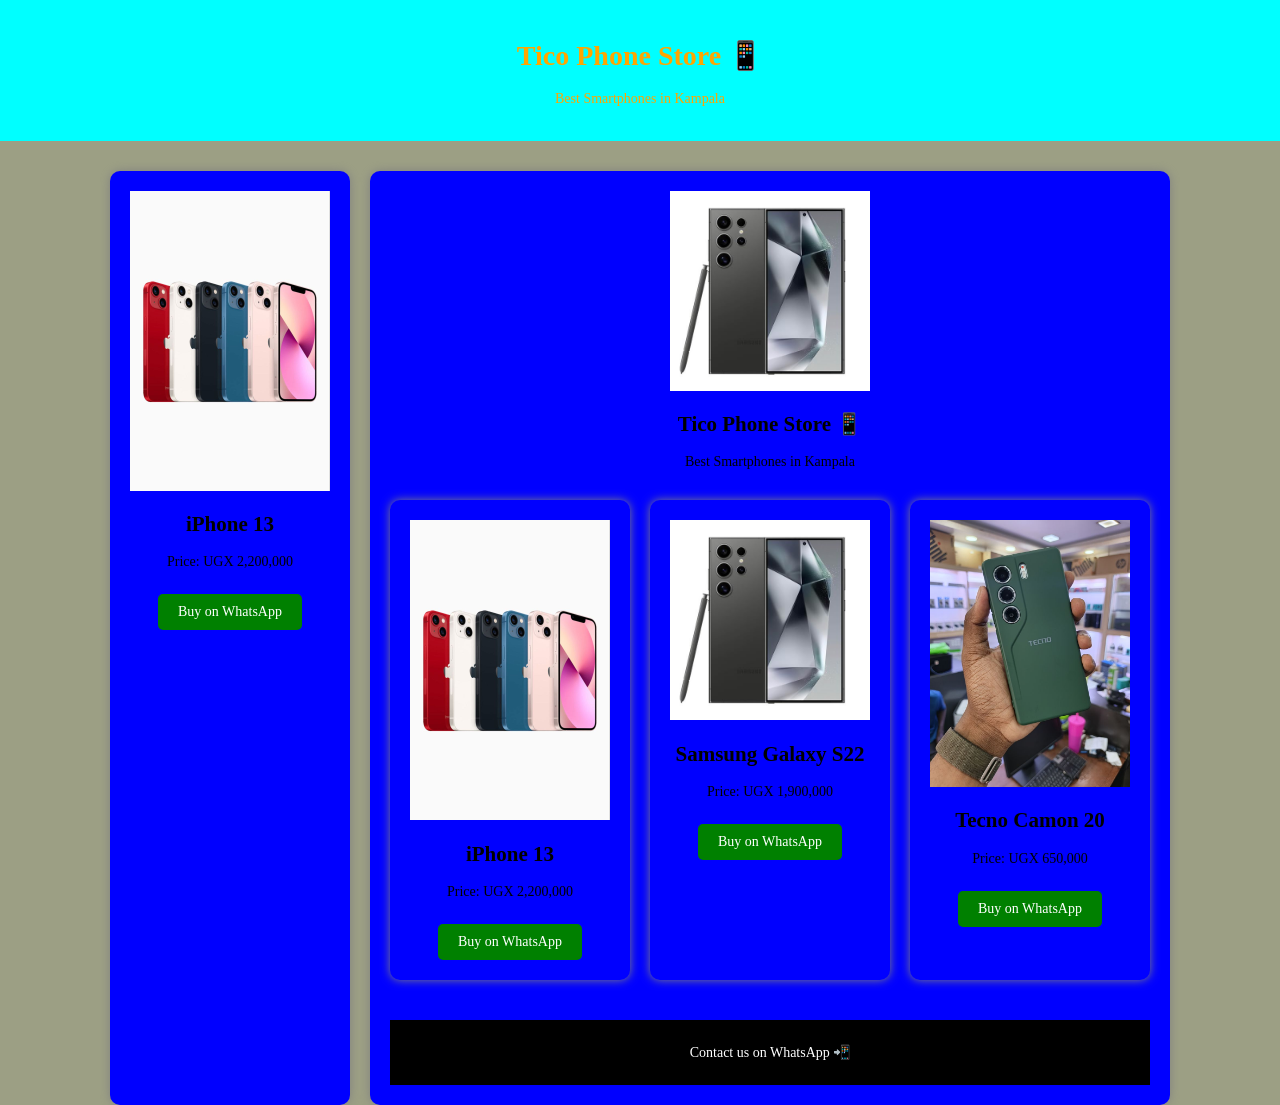
==== index.html @ 71a6819c "Update index.html" ====
<!DOCTYPE html>
<html lang="en">
<head>
<meta charset="UTF-8">
<title>Tico Phone Store</title>
<link rel="stylesheet" href="phonez.css">
</head>

<body>

<header>
<h1>Tico Phone Store 📱</h1>
<p>Best Smartphones in Kampala</p>
</header>

<section class="phones">

<div class="phone">
<img src="pin.jpg">
<h2>iPhone 13</h2>
<p>Price: UGX 2,200,000</p>
<a href="https://wa.me/256XXXXXXXXX">Buy on WhatsApp</a>
</div>

<div class="phone">
<img src="sam.jpg">
<h1>Tico Phone Store 📱</h1>
<p>Best Smartphones in Kampala</p>
</header>

<section class="phones">

<div class="phone">
<img src="pin.jpg">
<h2>iPhone 13</h2>
<p>Price: UGX 2,200,000</p>
<a href="https://wa.me/256XXXXXXXXX">Buy on WhatsApp</a>
</div>

<div class="phone">
<img src="sam.jpg">
  

<h2>Samsung Galaxy S22</h2>
<p>Price: UGX 1,900,000</p>
<a href="https://wa.me/256XXXXXXXXX">Buy on WhatsApp</a>
</div>

<div class="phone">
<img src="sam1.jpg">
<h2>Tecno Camon 20</h2>
<p>Price: UGX 650,000</p>
<a href="https://wa.me/256XXXXXXXXX">Buy on WhatsApp</a>
</div>

</section>

<footer>
<p>Contact us on WhatsApp 📲</p>
</footer>

</body>
</html>
---- phonez.css ----
body{
font-family: Arial;
background-color: #9c9f84;
margin: 0px;
font-family: Verdana, Georgia, serif;
font-size: 14px;  
text-align:center;
}

header{
background:#00ffff;
color:orange;
padding:20px;
}

.phones{
display:flex;
justify-content:center;
gap:20px;
margin-top:30px;
}

.phone{
background:blue;
padding:20px;
border-radius:10px;
box-shadow:0 0 10px gray;
}

.phone img{
width:200px;
}

.phone a{
display:inline-block;
margin-top:10px;
padding:10px 20px;
background:green;
color:white;
text-decoration:none;
border-radius:5px;
}

footer{
margin-top:40px;
background:#000;
color:white;
padding:10px;
}
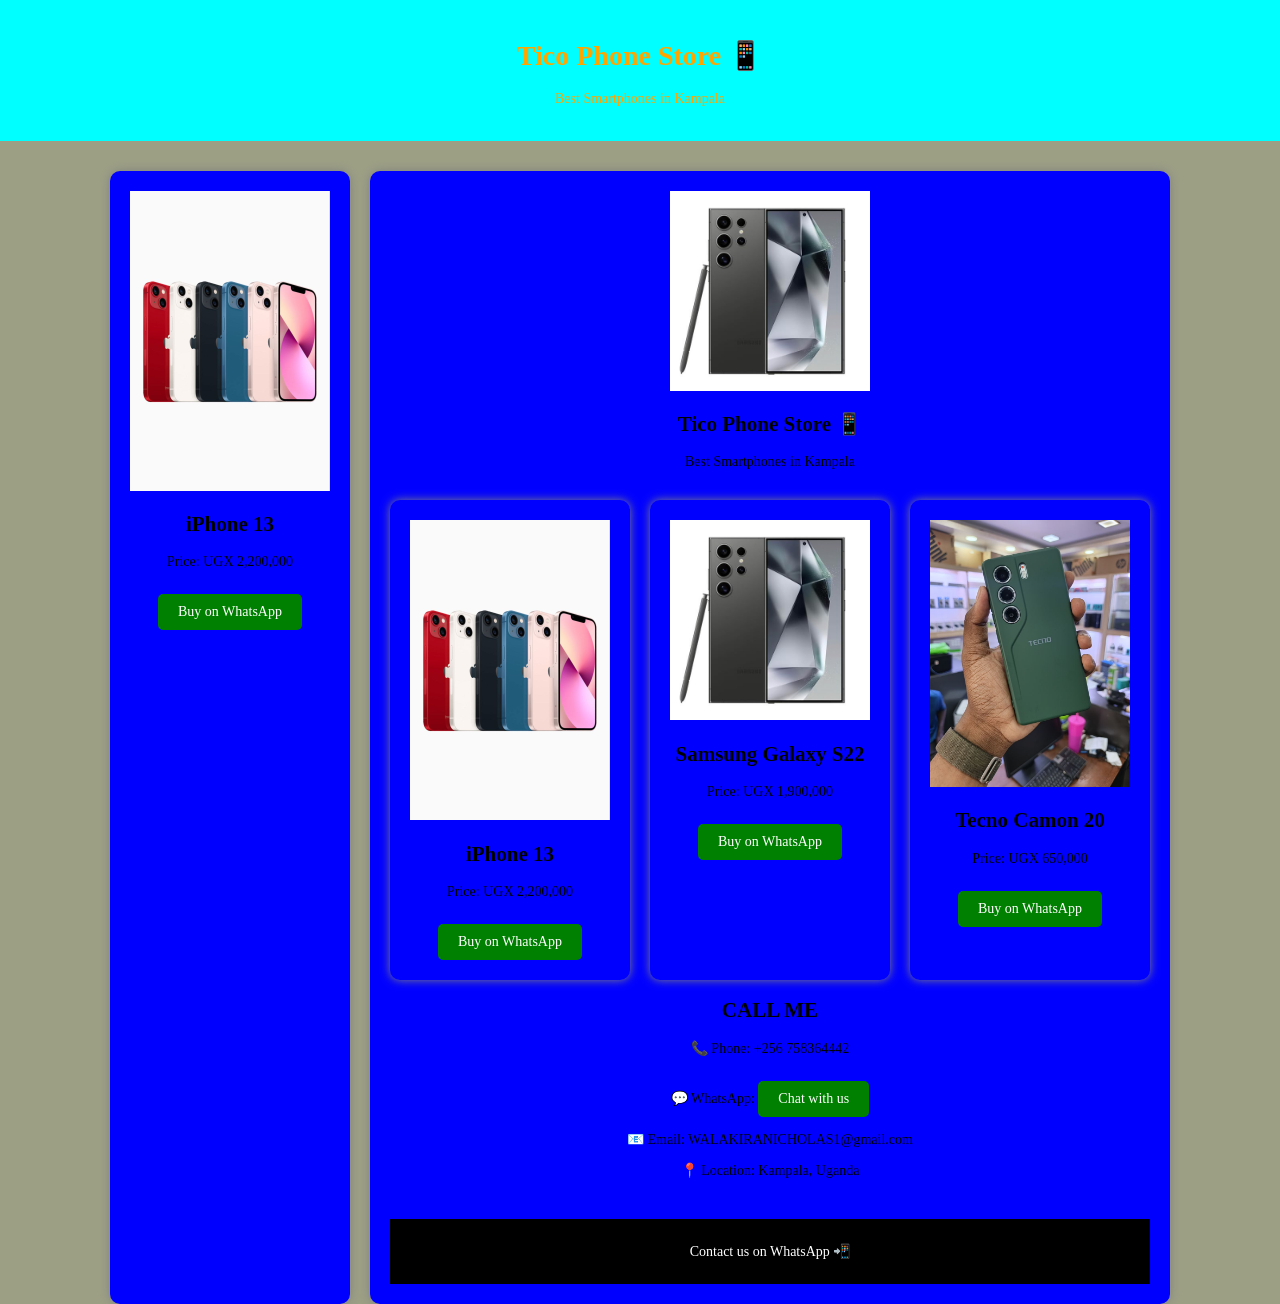
==== commit d2fb6651: "Update index.html" ====
--- a/index.html
+++ b/index.html
@@ -52,6 +52,20 @@
 <p>Price: UGX 650,000</p>
 <a href="https://wa.me/256XXXXXXXXX">Buy on WhatsApp</a>
 </div>
+</section>
+  
+  <section class="contact">
+<h2>CALL ME</h2>
+
+<p>📞 Phone: +256 758364442</p>
+
+<p>💬 WhatsApp: 
+<a href="https://wa.me256758364442">Chat with us</a>
+</p>
+
+<p>📧 Email: WALAKIRANICHOLAS1@gmail.com</p>
+
+<p>📍 Location: Kampala, Uganda</p>
 
 </section>
 
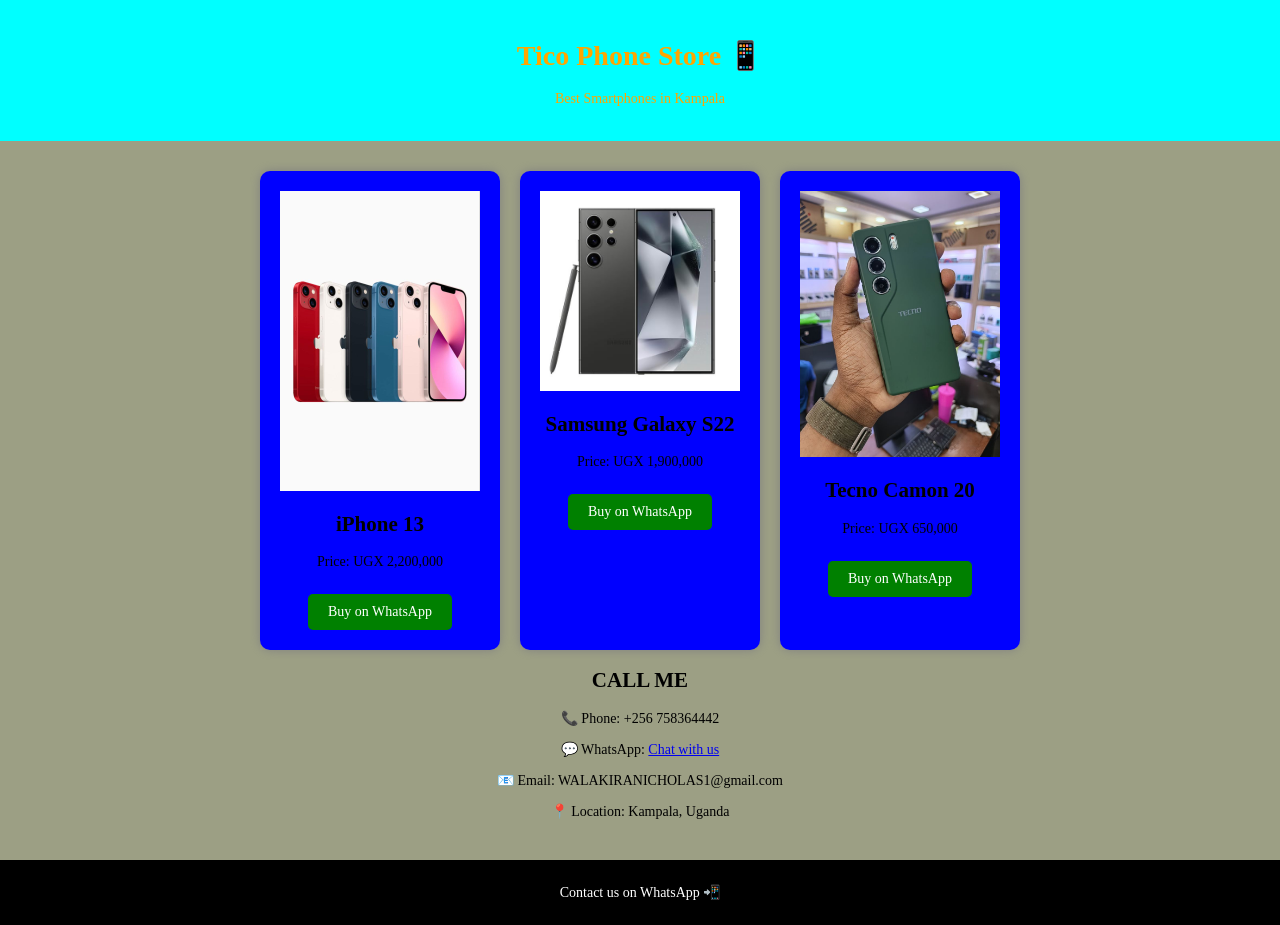
==== commit 867f0954: "Update index.html" ====
--- a/index.html
+++ b/index.html
@@ -9,21 +9,6 @@
 <body>
 
 <header>
-<h1>Tico Phone Store 📱</h1>
-<p>Best Smartphones in Kampala</p>
-</header>
-
-<section class="phones">
-
-<div class="phone">
-<img src="pin.jpg">
-<h2>iPhone 13</h2>
-<p>Price: UGX 2,200,000</p>
-<a href="https://wa.me/256XXXXXXXXX">Buy on WhatsApp</a>
-</div>
-
-<div class="phone">
-<img src="sam.jpg">
 <h1>Tico Phone Store 📱</h1>
 <p>Best Smartphones in Kampala</p>
 </header>
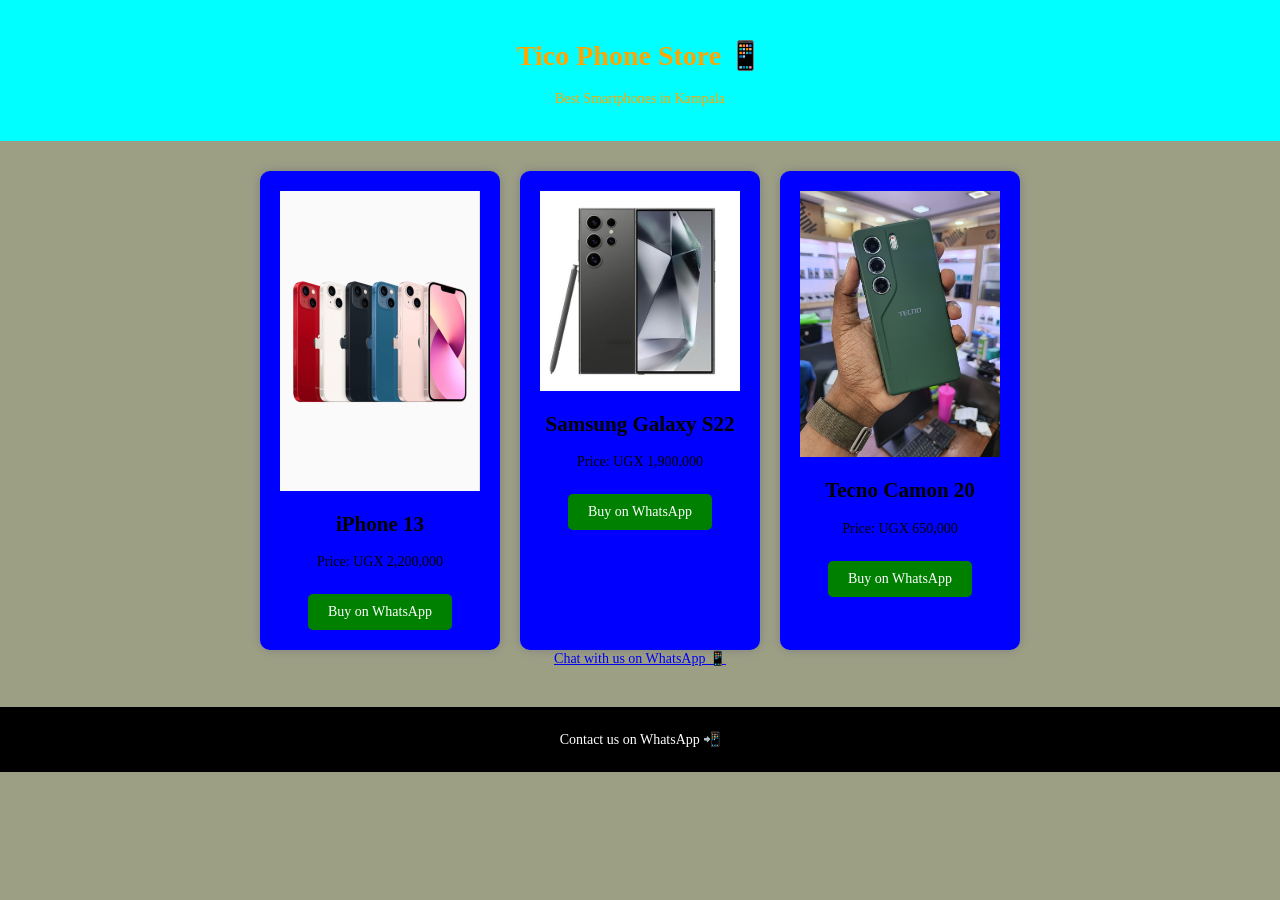
==== commit e62ab1bc: "Update index.html" ====
--- a/index.html
+++ b/index.html
@@ -39,20 +39,9 @@
 </div>
 </section>
   
-  <section class="contact">
-<h2>CALL ME</h2>
-
-<p>📞 Phone: +256 758364442</p>
-
-<p>💬 WhatsApp: 
-<a href="https://wa.me256758364442">Chat with us</a>
-</p>
-
-<p>📧 Email: WALAKIRANICHOLAS1@gmail.com</p>
-
-<p>📍 Location: Kampala, Uganda</p>
-
-</section>
+<a href="https://wa.me/256758364442" target="_blank">
+Chat with us on WhatsApp 📱
+</a>
 
 <footer>
 <p>Contact us on WhatsApp 📲</p>
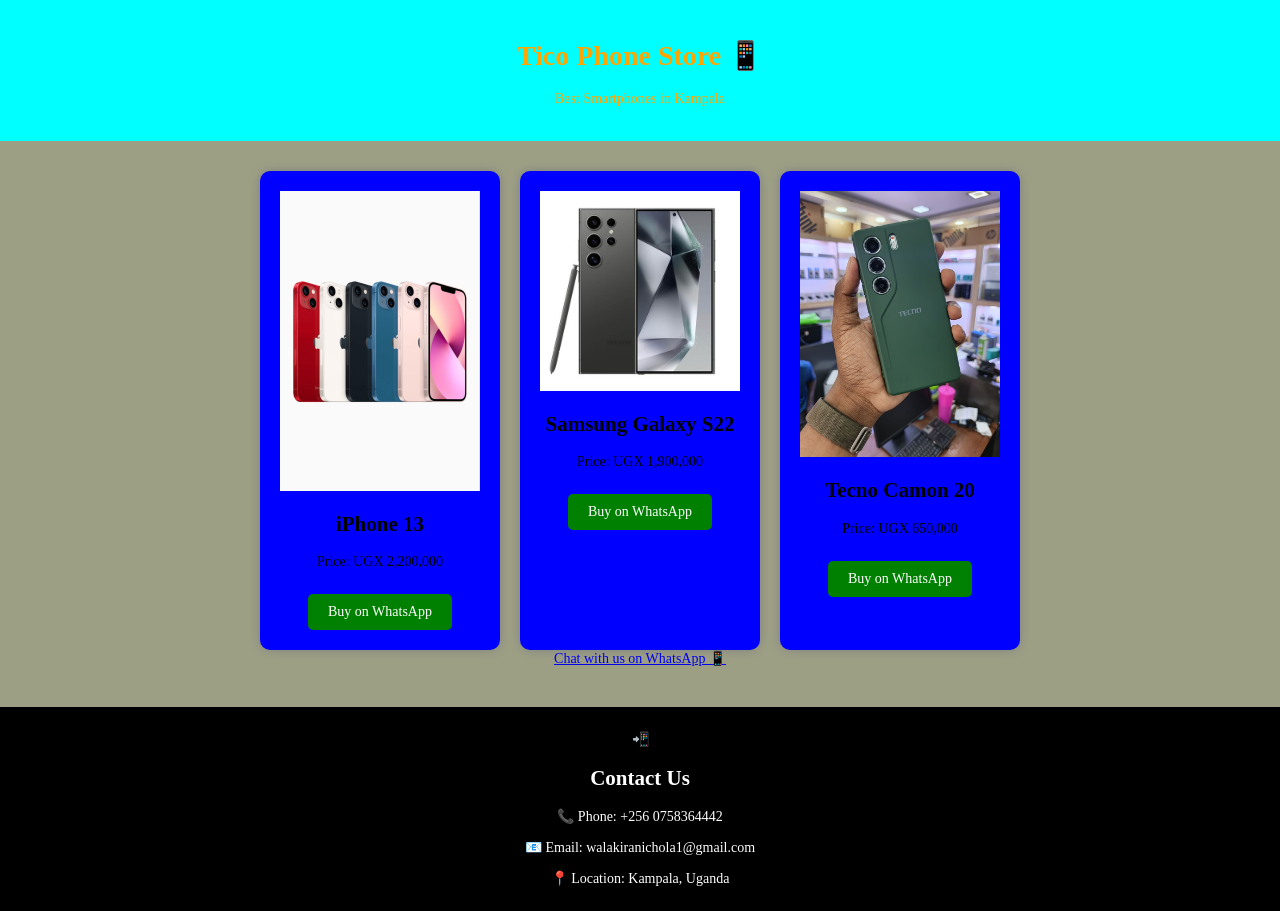
==== commit d17c8342: "Update index.html" ====
--- a/index.html
+++ b/index.html
@@ -44,7 +44,20 @@
 </a>
 
 <footer>
-<p>Contact us on WhatsApp 📲</p>
+  
+<p>📲<section class="contact">
+<h2>Contact Us</h2>
+
+<p>📞 Phone: +256 0758364442</p>
+
+
+</p>
+
+<p>📧 Email: walakiranichola1@gmail.com</p>
+
+<p>📍 Location: Kampala, Uganda</p>
+
+</section>
 </footer>
 
 </body>
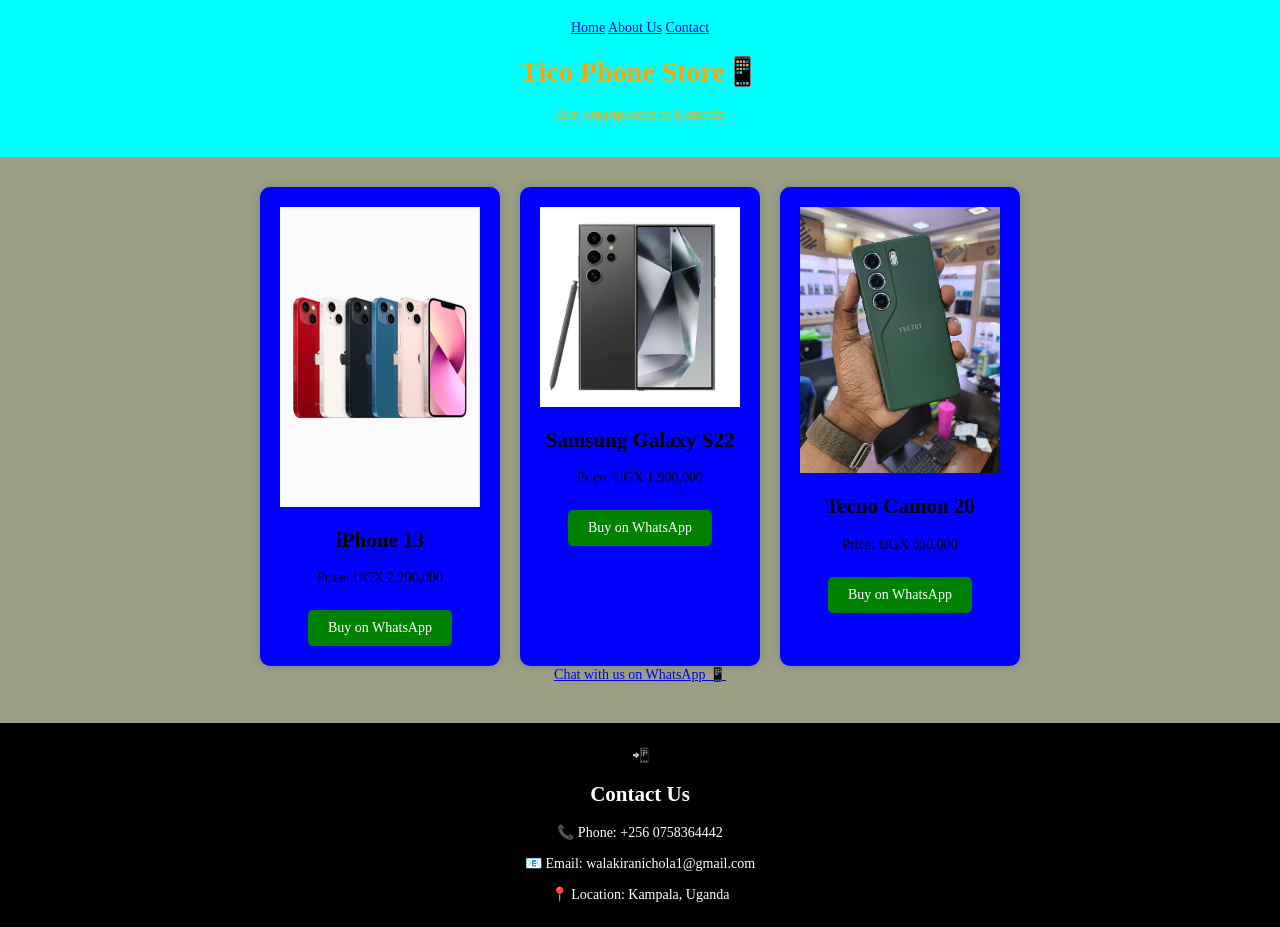
==== commit 26e4850e: "Update index.html" ====
--- a/index.html
+++ b/index.html
@@ -2,14 +2,20 @@
 <html lang="en">
 <head>
 <meta charset="UTF-8">
-<title>Tico Phone Store</title>
+<title>Nico Phone Store</title>
 <link rel="stylesheet" href="phonez.css">
 </head>
 
 <body>
 
 <header>
-<h1>Tico Phone Store 📱</h1>
+  <nav>
+<a href="index.html">Home</a>
+<a href="about.html">About Us</a>
+<a href="contact.html">Contact</a>
+</nav>
+
+<h1>Tico Phone Store📱</h1>
 <p>Best Smartphones in Kampala</p>
 </header>
 
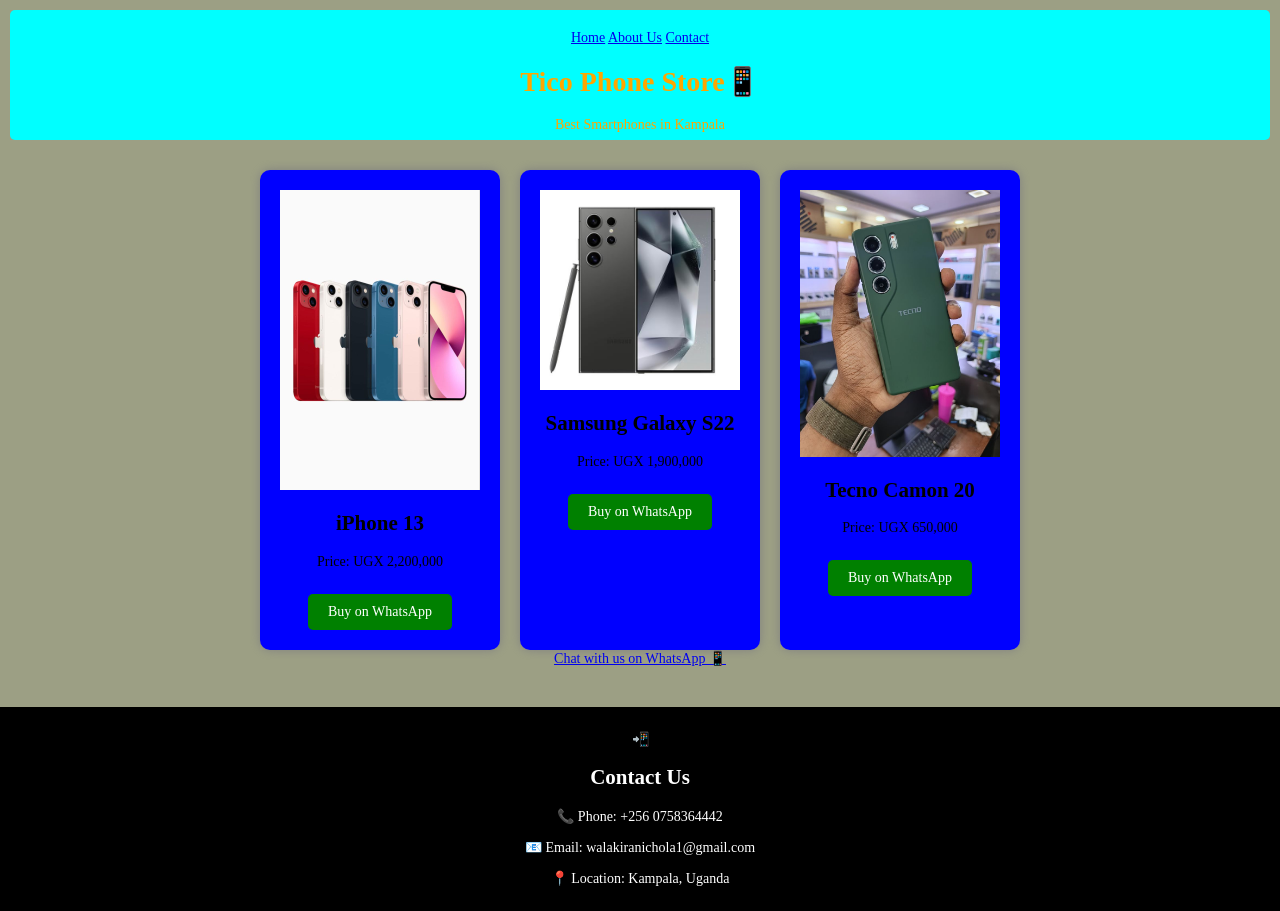
==== commit 6dfd2dcd: "Update index.html" ====
--- a/index.html
+++ b/index.html
@@ -2,7 +2,7 @@
 <html lang="en">
 <head>
 <meta charset="UTF-8">
-<title>Nico Phone Store</title>
+<title>Tico Phone Store</title>
 <link rel="stylesheet" href="phonez.css">
 </head>
 
--- a/phonez.css
+++ b/phonez.css
@@ -9,9 +9,38 @@
 
 header{
 background:#00ffff;
+  margin: 10px;
+  height: 90px;
 color:orange;
 padding:20px;
+  border-radius: 5px;
+  
 }
+#navbar  ul  {
+padding: 5px;
+list-style-type:none;
+text-align: center;
+background-color: #000;
+margin: 10px;
+border-radius: 5px; 
+}
+#navbar  ul  li  {
+display: inline;
+}
+
+#navbar  ul  li a  {
+text-decoration: none;  
+font-family:Arial;
+padding: .2em 1em;
+color: #fff;
+background-color: #000;
+}
+
+#navbar  ul  li a:hover  {
+color: #000;
+background-color: #FFF;
+}
+
 
 .phones{
 display:flex;
